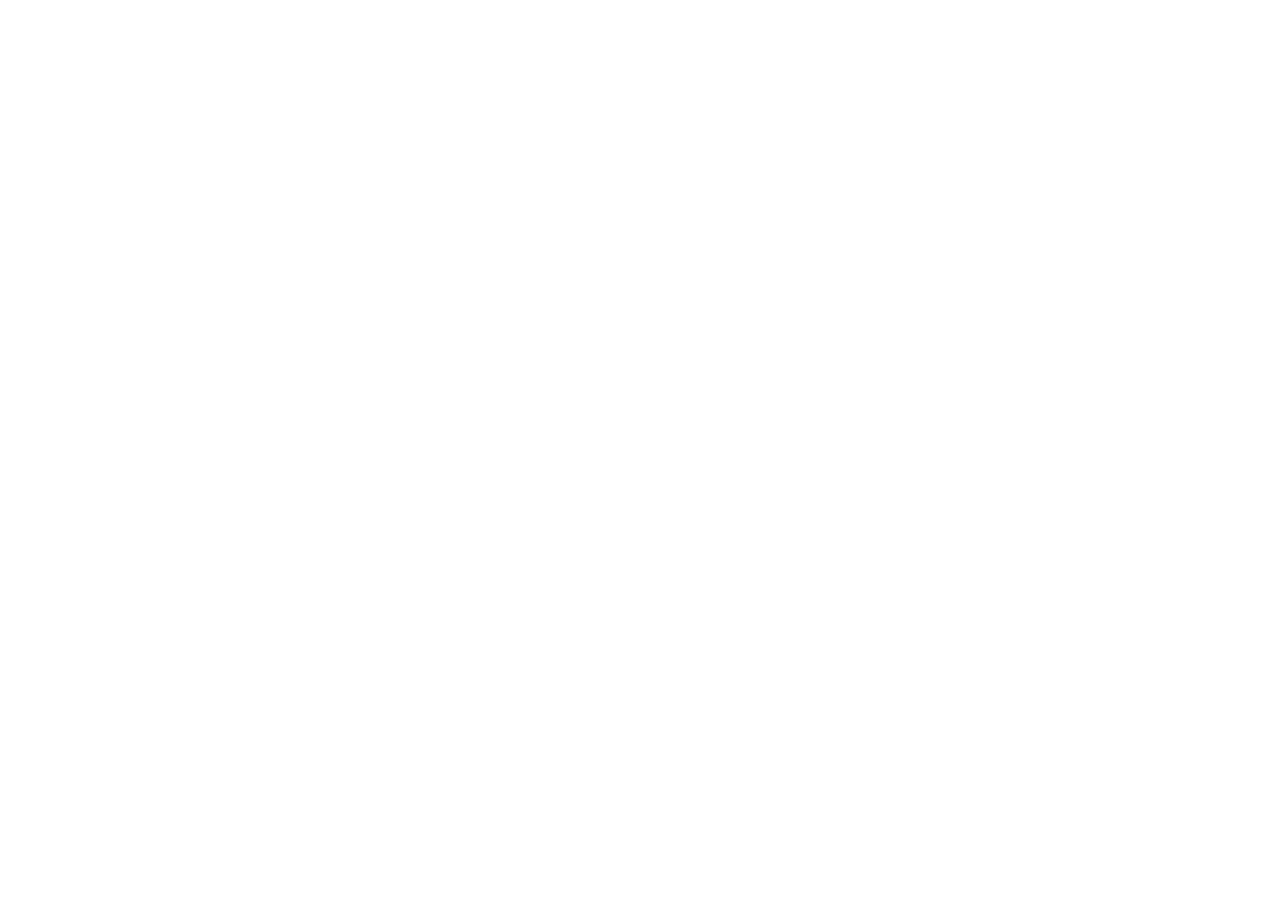
==== pages/content.html @ 13076854 "article site" ====
<!DOCTYPE html>
<html lang="en">
<head>
    <meta charset="UTF-8">
    <meta http-equiv="X-UA-Compatible" content="IE=edge">
    <meta name="viewport" content="width=device-width, initial-scale=1.0">
    <title>News Details</title>
</head>
<body>

    <div id="title"> </div>

    <div id="author"></div>

    <div id="url"></div>

    <script src="/scripts/newsDetails.js"></script>
</body>
</html>
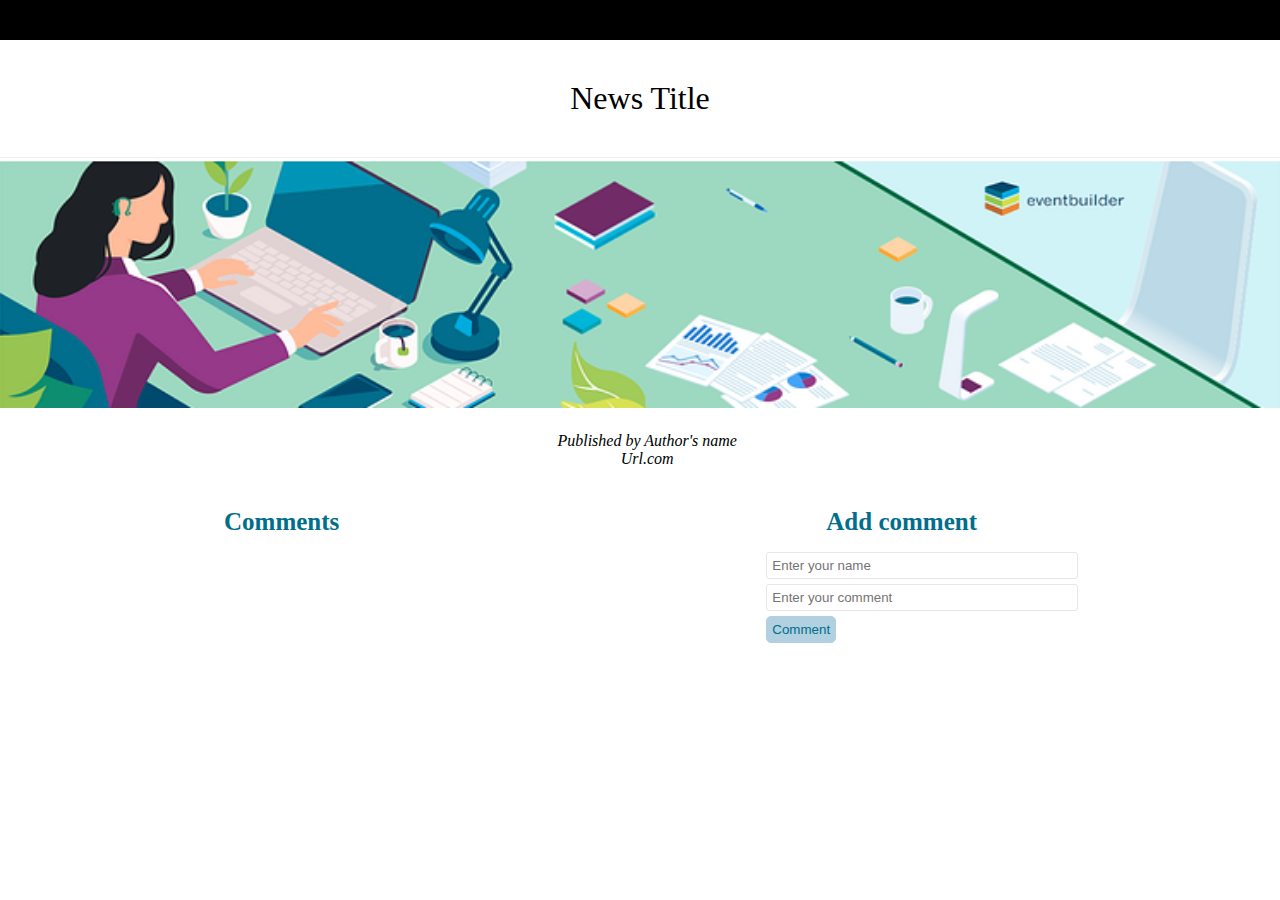
==== commit bf3fbe26: "article site" ====
--- a/pages/content.html
+++ b/pages/content.html
@@ -5,14 +5,38 @@
     <meta http-equiv="X-UA-Compatible" content="IE=edge">
     <meta name="viewport" content="width=device-width, initial-scale=1.0">
     <title>News Details</title>
+    <link rel="stylesheet" href="/styles/styles.css">
 </head>
 <body>
+    <nav></nav>
+    <header>
+        <h1 id="title">News Title</h1>
+    </header>
+    <img src="/assets/images/image-png-Mar-31-2022-09-16-32-87-PM (2).png" alt="" width="100%" height="250px">
+    
+    <section id="newsBody">
+        <div id="newsText">
+            <p id="author">Published by Author's name</p>
+            <p id="url">Url.com</p>
 
-    <div id="title"> </div>
+        </div>
+        <div id="commentSection">
+            <div id="commentList">
+                <h3>Comments</h3>
+                <div id="addComments"></div>
+            </div>
+            <div id="commentForm">
+                <h3 id="commentHeader">Add comment</h3>
+                <form name="form" id="form" method="post" action="#!">
+                    <input type="text" id="name" placeholder="Enter your name" required>
+                    <input type="text" id="commentValue" placeholder="Enter your comment" required>
+                    <button type="submit" id="sendComment">Comment</button>
+                </form>
+            </div>
+        </div>
+    </section>
 
-    <div id="author"></div>
-
-    <div id="url"></div>
+    
 
     <script src="/scripts/newsDetails.js"></script>
 </body>
--- a/styles/styles.css
+++ b/styles/styles.css
@@ -0,0 +1,162 @@
+@import url('https://fonts.googleapis.com/css2?family=Manrope:wght@200;300;400;500;600;700;800&display=swap');
+
+* {
+    margin: 0;
+    padding: 0;
+}
+#container {
+    font-family: 'Manrope', sans-serif;
+    width: 100%;
+}
+nav {
+    background-color: black;
+    height: 40px;
+    display: flex;
+    justify-content: flex-end;
+}
+#createNews:link {
+    margin: 5px 20px;
+    padding: 5px 10px;
+    background-color: white;
+    border-radius: 5px;
+    text-transform: capitalize;
+}
+#createNews:hover {
+    border-radius: 5px;
+    box-shadow: none;
+    background-color: #95c9e6;
+}
+h1 {
+    text-align: center;
+    font-weight: 500;
+    margin: 40px 0;
+}
+header {
+    border-bottom: 1px solid #f0efef;
+}
+#articleContainer {
+    display: flex;
+    justify-content: space-evenly;
+    flex-wrap: wrap;
+    margin-top: 50px;
+}
+div {
+    width: 25%;
+    margin: 20px;
+}
+h4 {
+    margin: 20px 0 10px 0;
+}
+a:link {
+    text-decoration: none;
+    text-transform: uppercase;
+    color: #696969;
+    border-bottom: 1px solid;
+    font-size: 15px;
+    text-align: center;
+}
+a:hover {
+    border-radius: 5px;
+    box-shadow: 3px 3px 10px #95c9e6;
+    background-color: #95c9e6;
+    padding: 5px;
+}
+form {
+    width: 40%;
+    padding: 1rem;
+    margin: auto;
+}
+form fieldset {
+    border: 1px solid #c1bfbf;
+    padding: .3rem;
+    margin: 1rem;
+    border-radius: 5px;
+}
+form fieldset input {
+    width: 97%;
+    border: 1px solid #e8e7e7;
+    padding: 5px;
+    border-radius: 3px;
+}
+form fieldset input:focus {
+    outline-color: #e8e7e7;
+}
+#createBtn {
+    padding: 5px;
+    border-radius: 5px;
+    border: none;
+    background-color: black;
+    color: white;
+    font-size: 14px;
+    font-family: 'Manrope', sans-serif;
+    border-bottom: 1px solid;
+}
+#createBtn:hover {
+    padding: 6px;
+    cursor: pointer;
+    background-color: #95c9e6;
+    color: black;
+    border-color: black;
+    box-shadow: 3px 3px 10px #95c9e6;
+}
+#title {
+    text-align: center;
+}
+#newsText {
+    font-style: italic;
+    text-align: center;
+    width: 98%;
+}
+#commentSection {
+    display: flex;
+    justify-content: center;
+    width: auto;
+}
+#commentList {
+    width: 500px;
+}
+#commentForm {
+    width: 700px;
+}
+#commentHeader {
+    font-size: 25px;
+}
+h3 {
+    font-size: 25px;
+    color: #006e8c;
+    text-align: center;
+}
+#name {
+    border: 1px solid #e8e7e7;
+    padding: 5px;
+    border-radius: 3px;
+    width: 300px;
+}
+#commentValue {
+    border: 1px solid #e8e7e7;
+    padding: 5px;
+    border-radius: 3px;
+    width: 300px;
+    margin-top: 5px;
+}
+#name:focus {
+    outline-color: #e8e7e7;
+}
+#commentValue:focus {
+    outline-color: #e8e7e7;
+}
+#sendComment {
+    padding: 5px;
+    border-radius: 5px;
+    border: 1px solid #b1d0e0;
+    margin-top: 5px;
+    background-color: #b1d0e0;
+    color: #006e8c;
+}
+#sendComment:hover {
+    padding: 7px;
+    background-color: #95c9e6;
+    cursor: pointer;
+    box-shadow: 3px 3px 10px #95c9e6;
+    border-bottom: 1px solid;
+}